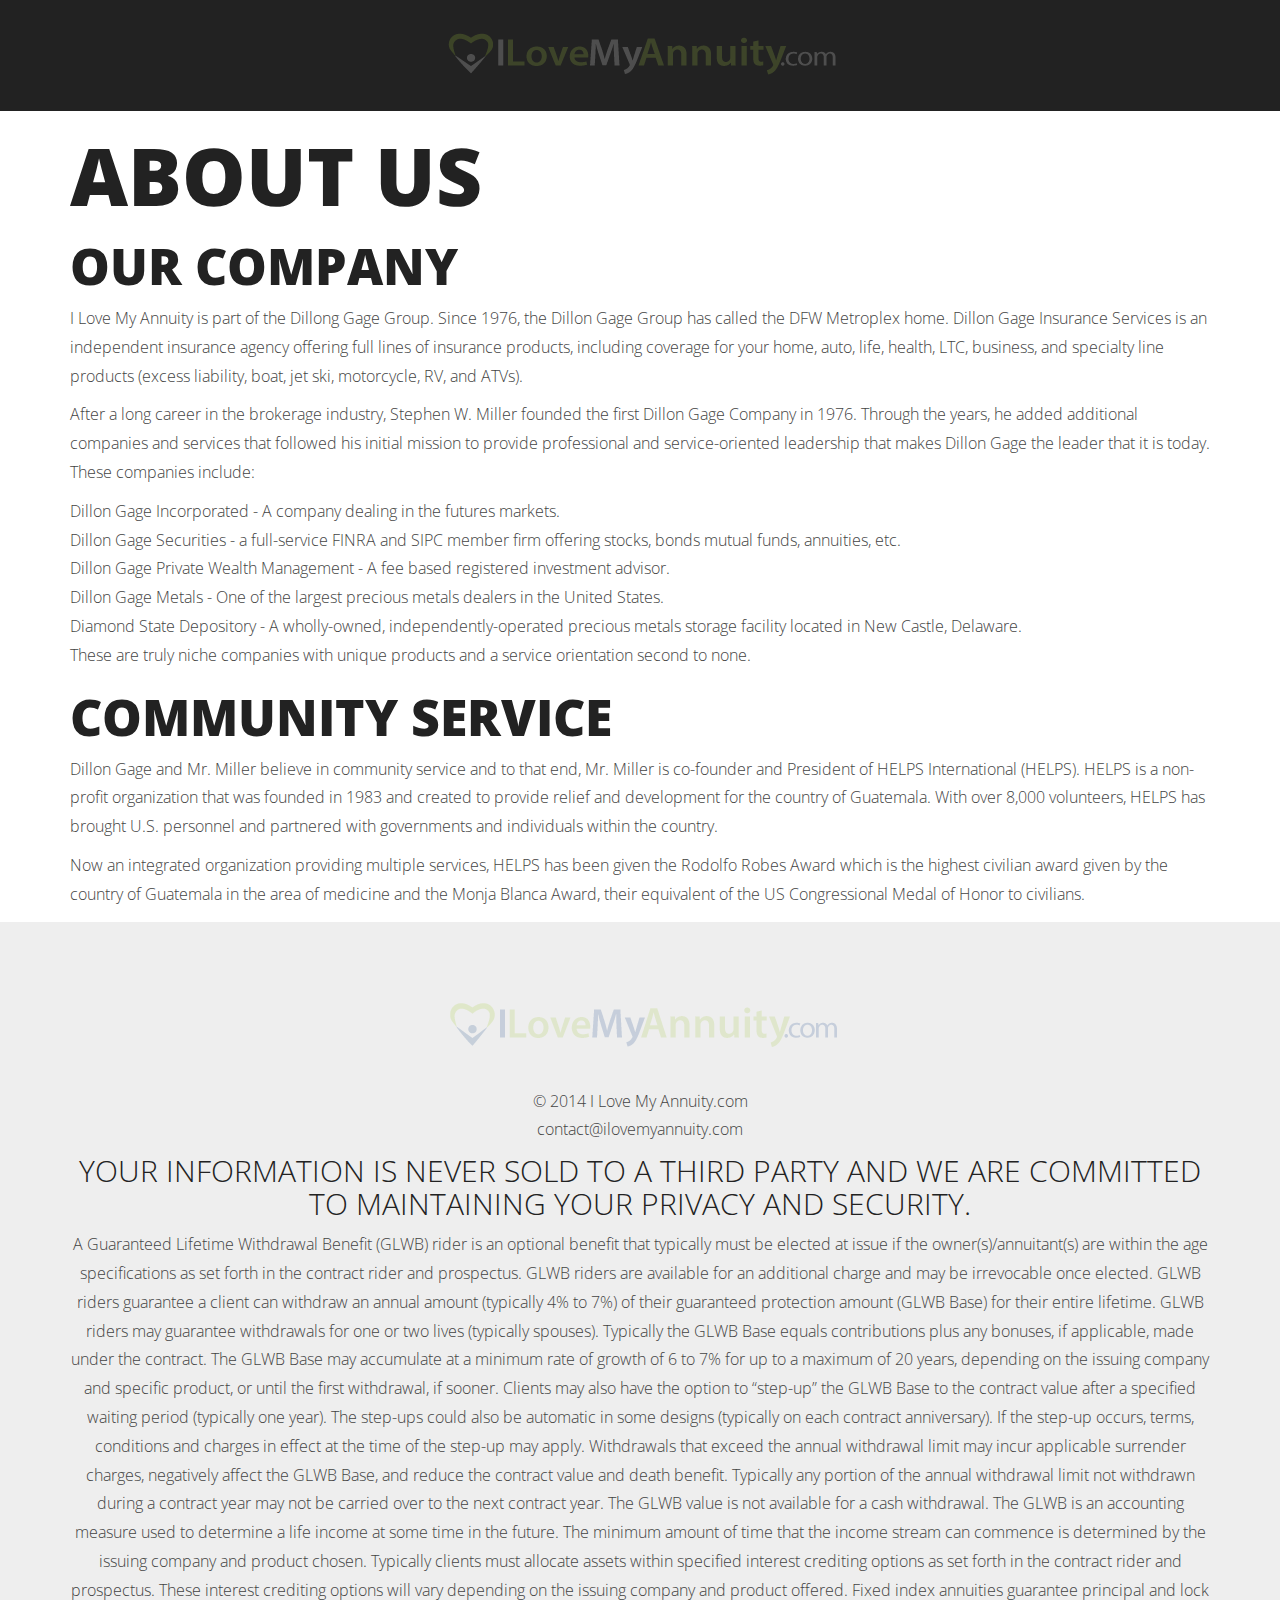
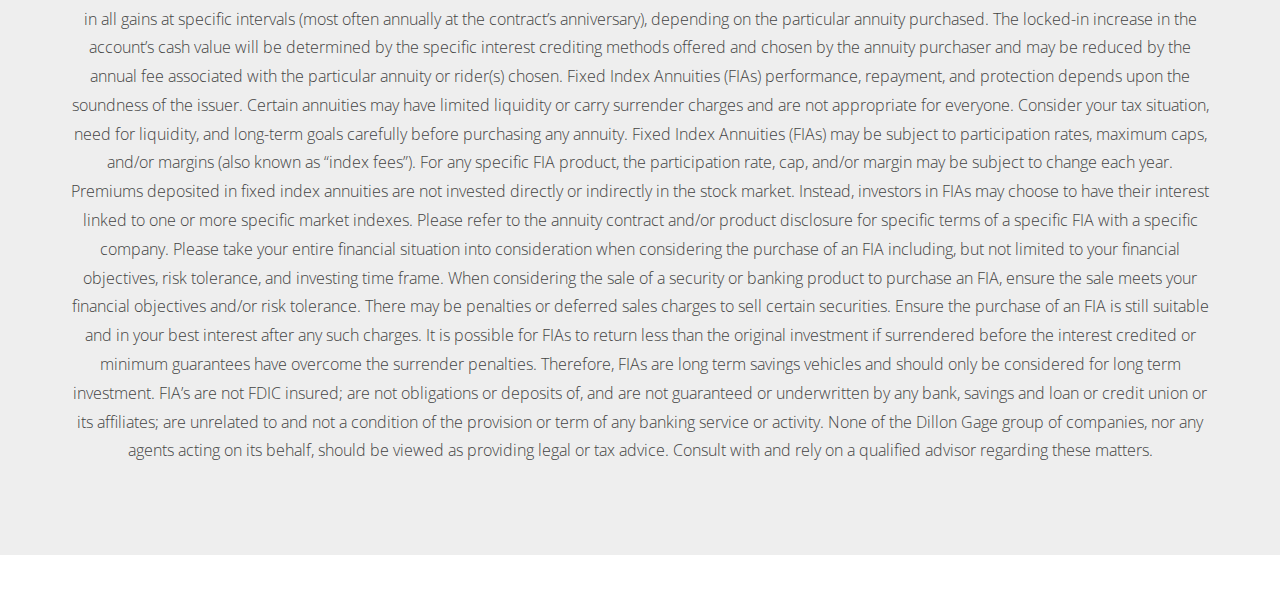
==== about-us.html @ ae5703d6 "Added a privacy policy and about-us page... other tweeks" ====
<!DOCTYPE html>
<html lang="en">
<head>

<!-- Html Page Specific -->
<meta charset="utf-8">
<title>About Us | I Love My Annuity.com</title>
<meta name="description" content="Startup landing page">
<meta name="author" content="I Love My Annuity.com">

<!-- Mobile Specific -->
<meta name="viewport" content="width=device-width, initial-scale=1, maximum-scale=1.0, user-scalable=no">

<!--[if lt IE 9]>
    <script type="text/javascript" src="scripts/html5shiv.js"></script>
<![endif]-->

<!-- CSS -->
<link rel="stylesheet" href="css/bootstrap.min.css"/>
<link rel="stylesheet" href="css/animate.css"/>
<link rel="stylesheet" href="css/simple-line-icons.css"/>
<link rel="stylesheet" href="css/style.css"/>

<!-- Favicons -->
<link rel="icon" href="images/favicon.png">
<link rel="apple-touch-icon" href="images/apple-touch-icon.png">
<link rel="apple-touch-icon" sizes="72x72" href="images/apple-touch-icon-72x72.png">
<link rel="apple-touch-icon" sizes="114x114" href="images/apple-touch-icon-114x114.png">

<!-- HEAP ANALYTICS -->

<script type="text/javascript">
      window.heap=window.heap||[];heap.load=function(a){window._heapid=a;var b=document.createElement("script");b.type="text/javascript",b.async=!0,b.src=("https:"===document.location.protocol?"https:":"http:")+"//cdn.heapanalytics.com/js/heap.js";var c=document.getElementsByTagName("script")[0];c.parentNode.insertBefore(b,c);var d=function(a){return function(){heap.push([a].concat(Array.prototype.slice.call(arguments,0)))}},e=["identify","track"];for(var f=0;f<e.length;f++)heap[e[f]]=d(e[f])};
      heap.load("753810835");
</script>
<!-- HEAP ANALYTICS END -->
</head>

<body>

<div id="wrap"> 
	<footer id="footer" style="background-color:#222222; height:50px;">
		<div class="container"> <a href="#" class="logo"> <img src="./images/logo.png" alt="Guarantee your retirement income" height="45" width="400" /> </a>
		</div>
	</footer>

	<section id="about" style="position: relative; padding:0; z-index:2;">
	<div class="container">
	<article id="main-content" class="editable">
     		<h1>About Us</h1>
			
			<h2>Our Company</h2>
			<p>I Love My Annuity is part of the Dillong Gage Group. Since 1976, the Dillon Gage Group has called the DFW Metroplex home.  Dillon Gage Insurance Services is an independent insurance agency offering full lines of insurance products, 
			including coverage for your home, auto, life, health, LTC, business, and specialty line products 
			(excess liability, boat, jet ski, motorcycle, RV, and ATVs).</p>
			
			<p>After a long career in the brokerage industry, Stephen W. Miller founded the first Dillon 
			Gage Company in 1976. Through the years, he added additional companies and services that 
			followed his initial mission to provide professional and service-oriented leadership that 
			makes Dillon Gage the leader that it is today. These companies include:</p>
			
			<ul>
			<li><a target="_blank" href="http://www.dillongage.com">Dillon Gage Incorporated</a> - A company dealing in the futures markets.</li>
			<li><a target="_blank" href="http://www.dillongage.com/financial/securities">Dillon Gage Securities</a> - a full-service FINRA and SIPC member firm offering stocks, bonds mutual funds, annuities, etc.</li>
			<li><a target="_blank" href="http://www.dillongagewealth.com">Dillon Gage Private Wealth Management</a> - A fee based registered investment advisor.</li>
			<li><a target="_blank" href="http://www.dillongage.com/metals">Dillon Gage Metals</a> - One of the largest precious metals dealers in the United States.</li>
			<li><a target="_blank" href="http://www.diamondstatedepository.com/">Diamond State Depository</a> - A wholly-owned, independently-operated precious metals storage facility located in New Castle, Delaware.</li>
			</ul>
			
			<p>These are truly niche companies with unique products and a service orientation second to 
			none.</p>
			
			<h2>Community Service</h2>
			<p>Dillon Gage and Mr. Miller believe in community service and to that end, Mr. Miller is co-founder and 
			President of <a target="_blank" href="http://www.helpsintl.org/">HELPS International</a> 
			(HELPS). HELPS is a non-profit organization that was founded in 1983 and created to 
			provide relief and development for the country of Guatemala. With over 8,000 volunteers, 
			HELPS has brought U.S. personnel and partnered with governments and individuals within 
			the country.</p>
			
			<p>Now an integrated organization providing multiple services, HELPS has been given the 
			Rodolfo Robes Award which is the highest civilian award given by the country of Guatemala 
			in the area of medicine and the Monja Blanca Award, their equivalent of the US Congressional 
			Medal of Honor to civilians.</p>
		</article>
		</div>
		</div>
		</div>

	<!-- FOOTER BEGIN -->
	<footer id="footer">
		<div class="container"> <a href="#" class="logo"> <img src="./images/logo_dark.png" alt="Guarantee your retirement income" height="45" width="400" /> </a>
			<p>&copy; 2014 I Love My Annuity.com <br>
				<a href="mailto:contact@ilovemyannuity.com">contact@ilovemyannuity.com</a></p>
				<h4>Your information is never sold to a third party and we are committed to maintaining your privacy and security.</h4>
				<p>A Guaranteed Lifetime Withdrawal Benefit (GLWB) rider is an optional benefit that typically must be elected at issue if the owner(s)/annuitant(s) are within the age specifications as set forth in the contract rider and prospectus. GLWB riders are available for an additional charge and may be irrevocable once elected. GLWB riders guarantee a client can withdraw an annual amount (typically 4% to 7%) of their guaranteed protection amount (GLWB Base) for their entire lifetime. GLWB riders may guarantee withdrawals for one or two lives (typically spouses). Typically the GLWB Base equals contributions plus any bonuses, if applicable, made under the contract. The GLWB Base may accumulate at a minimum rate of growth of 6 to 7% for up to a maximum of 20 years, depending on the issuing company and specific product, or until the first withdrawal, if sooner. Clients may also have the option to “step-up” the GLWB Base to the contract value after a specified waiting period (typically one year). The step-ups could also be automatic in some designs (typically on each contract anniversary). If the step-up occurs, terms, conditions and charges in effect at the time of the step-up may apply. Withdrawals that exceed the annual withdrawal limit may incur applicable surrender charges, negatively affect the GLWB Base, and reduce the contract value and death benefit. Typically any portion of the annual withdrawal limit not withdrawn during a contract year may not be carried over to the next contract year. The GLWB value is not available for a cash withdrawal. The GLWB is an accounting measure used to determine a life income at some time in the future. The minimum amount of time that the income stream can commence is determined by the issuing company and product chosen. Typically clients must allocate assets within specified interest crediting options as set forth in the contract rider and prospectus. These interest crediting options will vary depending on the issuing company and product offered. Fixed index annuities guarantee principal and lock in all gains at specific intervals (most often annually at the contract’s anniversary), depending on the particular annuity purchased. The locked-in increase in the account’s cash value will be determined by the specific interest crediting methods offered and chosen by the annuity purchaser and may be reduced by the annual fee associated with the particular annuity or rider(s) chosen. Fixed Index Annuities (FIAs) performance, repayment, and protection depends upon the soundness of the issuer. Certain annuities may have limited liquidity or carry surrender charges and are not appropriate for everyone. Consider your tax situation, need for liquidity, and long-term goals carefully before purchasing any annuity. Fixed Index Annuities (FIAs) may be subject to participation rates, maximum caps, and/or margins (also known as “index fees”). For any specific FIA product, the participation rate, cap, and/or margin may be subject to change each year. Premiums deposited in fixed index annuities are not invested directly or indirectly in the stock market. Instead, investors in FIAs may choose to have their interest linked to one or more specific market indexes. Please refer to the annuity contract and/or product disclosure for specific terms of a specific FIA with a specific company. Please take your entire financial situation into consideration when considering the purchase of an FIA including, but not limited to your financial objectives, risk tolerance, and investing time frame. When considering the sale of a security or banking product to purchase an FIA, ensure the sale meets your financial objectives and/or risk tolerance. There may be penalties or deferred sales charges to sell certain securities. Ensure the purchase of an FIA is still suitable and in your best interest after any such charges. It is possible for FIAs to return less than the original investment if surrendered before the interest credited or minimum guarantees have overcome the surrender penalties. Therefore, FIAs are long term savings vehicles and should only be considered for long term investment. FIA’s are not FDIC insured; are not obligations or deposits of, and are not guaranteed or underwritten by any bank, savings and loan or credit union or its affiliates; are unrelated to and not a condition of the provision or term of any banking service or activity. None of the Dillon Gage group of companies, nor any agents acting on its behalf, should be viewed as providing legal or tax advice. Consult with and rely on a qualified advisor regarding these matters. </p>
		</div>
	</footer>
	<!-- FOOTER END --> 
	
</div>

<!-- MCAFEESECURE -->
<script type="text/javascript">
  (function() {
    var sa = document.createElement('script'); sa.type = 'text/javascript'; sa.async = true;
    sa.src = ('https:' == document.location.protocol ? 'https://cdn' : 'http://cdn') + '.ywxi.net/js/1.js';
    var s = document.getElementsByTagName('script')[0]; s.parentNode.insertBefore(sa, s);
  })();
</script>
<!-- END MCAFEESECURE -->

<!-- GOOGLE ANALYTICS -->
<script>
  (function(i,s,o,g,r,a,m){i['GoogleAnalyticsObject']=r;i[r]=i[r]||function(){
  (i[r].q=i[r].q||[]).push(arguments)},i[r].l=1*new Date();a=s.createElement(o),
  m=s.getElementsByTagName(o)[0];a.async=1;a.src=g;m.parentNode.insertBefore(a,m)
  })(window,document,'script','//www.google-analytics.com/analytics.js','ga');

  ga('create', 'UA-52347762-1', 'auto');
  ga('require', 'displayfeatures');
  ga('send', 'pageview');

</script>

<!-- GOOGLE ANALYTICS END -->

<!--VISISTAT SNIPPET//-->
<script type="text/javascript">
//<![CDATA[
var DID=235305;
var pcheck=(window.location.protocol == "https:") ? "https://sniff.visistat.com/live.js":"http://stats.visistat.com/live.js";
document.writeln('<scr'+'ipt src="'+pcheck+'" type="text\/javascript"><\/scr'+'ipt>');
//]]>
</script>
<!--VISISTAT SNIPPET//-->

<!-- CRAZYEGG ANALYTICS  -->

<script type="text/javascript">
setTimeout(function(){var a=document.createElement("script");
var b=document.getElementsByTagName("script")[0];
a.src=document.location.protocol+"//dnn506yrbagrg.cloudfront.net/pages/scripts/0023/7814.js?"+Math.floor(new Date().getTime()/3600000);
a.async=true;a.type="text/javascript";b.parentNode.insertBefore(a,b)}, 1);
</script>

<!-- CRAZYEGG ANALYTICS END -->

<!-- JavaScript --> 
<script src="scripts/jquery-1.8.2.min.js"></script> 
<script src="scripts/bootstrap.min.js"></script> 
<script src="scripts/owl.carousel.min.js"></script> 
<script src="scripts/jquery.validate.min.js"></script> 
<script src="scripts/wow.min.js"></script> 
<script src="scripts/smoothscroll.js"></script> 
<script src="scripts/jquery.stellar.min.js"></script> 
<script src="scripts/jquery.superslides.min.js"></script>
<script src="scripts/placeholders.jquery.min.js"></script>
<script src="scripts/custom.js"></script> 

<!--[if lte IE 9]>
	<script src="scripts/respond.min.js"></script>
<![endif]-->
</body>
</html>
---- css/simple-line-icons.css ----
@font-face {
	font-family: 'Simple-Line-Icons';
	src:url('../fonts/Simple-Line-Icons.eot');
	src:url('../fonts/Simple-Line-Icons.eot?#iefix') format('embedded-opentype'),
		url('../fonts/Simple-Line-Icons.woff') format('woff'),
		url('../fonts/Simple-Line-Icons.ttf') format('truetype'),
		url('../fonts/Simple-Line-Icons.svg#Simple-Line-Icons') format('svg');
	font-weight: normal;
	font-style: normal;
}

/* Use the following CSS code if you want to use data attributes for inserting your icons */
[data-icon]:before {
	font-family: 'Simple-Line-Icons';
	content: attr(data-icon);
	speak: none;
	font-weight: normal;
	font-variant: normal;
	text-transform: none;
	line-height: 1;
	-webkit-font-smoothing: antialiased;
	-moz-osx-font-smoothing: grayscale;
}

/* Use the following CSS code if you want to have a class per icon */
/*
Instead of a list of all class selectors,
you can use the generic selector below, but it's slower:
[class*="icon-"] {
*/
.icon-user-female, .icon-user-follow, .icon-user-following, .icon-user-unfollow, .icon-trophy, .icon-screen-smartphone, .icon-screen-desktop, .icon-plane, .icon-notebook, .icon-moustache, .icon-mouse, .icon-magnet, .icon-energy, .icon-emoticon-smile, .icon-disc, .icon-cursor-move, .icon-crop, .icon-credit-card, .icon-chemistry, .icon-user, .icon-speedometer, .icon-social-youtube, .icon-social-twitter, .icon-social-tumblr, .icon-social-facebook, .icon-social-dropbox, .icon-social-dribbble, .icon-shield, .icon-screen-tablet, .icon-magic-wand, .icon-hourglass, .icon-graduation, .icon-ghost, .icon-game-controller, .icon-fire, .icon-eyeglasses, .icon-envelope-open, .icon-envelope-letter, .icon-bell, .icon-badge, .icon-anchor, .icon-wallet, .icon-vector, .icon-speech, .icon-puzzle, .icon-printer, .icon-present, .icon-playlist, .icon-pin, .icon-picture, .icon-map, .icon-layers, .icon-handbag, .icon-globe-alt, .icon-globe, .icon-frame, .icon-folder-alt, .icon-film, .icon-feed, .icon-earphones-alt, .icon-earphones, .icon-drop, .icon-drawer, .icon-docs, .icon-directions, .icon-direction, .icon-diamond, .icon-cup, .icon-compass, .icon-call-out, .icon-call-in, .icon-call-end, .icon-calculator, .icon-bubbles, .icon-briefcase, .icon-book-open, .icon-basket-loaded, .icon-basket, .icon-bag, .icon-action-undo, .icon-action-redo, .icon-wrench, .icon-umbrella, .icon-trash, .icon-tag, .icon-support, .icon-size-fullscreen, .icon-size-actual, .icon-shuffle, .icon-share-alt, .icon-share, .icon-rocket, .icon-question, .icon-pie-chart, .icon-pencil, .icon-note, .icon-music-tone-alt, .icon-music-tone, .icon-microphone, .icon-loop, .icon-logout, .icon-login, .icon-list, .icon-like, .icon-home, .icon-grid, .icon-graph, .icon-equalizer, .icon-dislike, .icon-cursor, .icon-control-start, .icon-control-rewind, .icon-control-play, .icon-control-pause, .icon-control-forward, .icon-control-end, .icon-calendar, .icon-bulb, .icon-bar-chart, .icon-arrow-up, .icon-arrow-right, .icon-arrow-left, .icon-arrow-down, .icon-ban, .icon-bubble, .icon-camcorder, .icon-camera, .icon-check, .icon-clock, .icon-close, .icon-cloud-download, .icon-cloud-upload, .icon-doc, .icon-envelope, .icon-eye, .icon-flag, .icon-folder, .icon-heart, .icon-info, .icon-key, .icon-link, .icon-lock, .icon-lock-open, .icon-magnifier, .icon-magnifier-add, .icon-magnifier-remove, .icon-paper-clip, .icon-paper-plane, .icon-plus, .icon-pointer, .icon-power, .icon-refresh, .icon-reload, .icon-settings, .icon-star, .icon-symbol-female, .icon-symbol-male, .icon-target, .icon-volume-1, .icon-volume-2, .icon-volume-off, .icon-users {
	font-family: 'Simple-Line-Icons';
	speak: none;
	font-style: normal;
	font-weight: normal;
	font-variant: normal;
	text-transform: none;
	line-height: 1;
	-webkit-font-smoothing: antialiased;
}
.icon-user-female:before {
	content: "\e000";
}
.icon-user-follow:before {
	content: "\e002";
}
.icon-user-following:before {
	content: "\e003";
}
.icon-user-unfollow:before {
	content: "\e004";
}
.icon-trophy:before {
	content: "\e006";
}
.icon-screen-smartphone:before {
	content: "\e010";
}
.icon-screen-desktop:before {
	content: "\e011";
}
.icon-plane:before {
	content: "\e012";
}
.icon-notebook:before {
	content: "\e013";
}
.icon-moustache:before {
	content: "\e014";
}
.icon-mouse:before {
	content: "\e015";
}
.icon-magnet:before {
	content: "\e016";
}
.icon-energy:before {
	content: "\e020";
}
.icon-emoticon-smile:before {
	content: "\e021";
}
.icon-disc:before {
	content: "\e022";
}
.icon-cursor-move:before {
	content: "\e023";
}
.icon-crop:before {
	content: "\e024";
}
.icon-credit-card:before {
	content: "\e025";
}
.icon-chemistry:before {
	content: "\e026";
}
.icon-user:before {
	content: "\e005";
}
.icon-speedometer:before {
	content: "\e007";
}
.icon-social-youtube:before {
	content: "\e008";
}
.icon-social-twitter:before {
	content: "\e009";
}
.icon-social-tumblr:before {
	content: "\e00a";
}
.icon-social-facebook:before {
	content: "\e00b";
}
.icon-social-dropbox:before {
	content: "\e00c";
}
.icon-social-dribbble:before {
	content: "\e00d";
}
.icon-shield:before {
	content: "\e00e";
}
.icon-screen-tablet:before {
	content: "\e00f";
}
.icon-magic-wand:before {
	content: "\e017";
}
.icon-hourglass:before {
	content: "\e018";
}
.icon-graduation:before {
	content: "\e019";
}
.icon-ghost:before {
	content: "\e01a";
}
.icon-game-controller:before {
	content: "\e01b";
}
.icon-fire:before {
	content: "\e01c";
}
.icon-eyeglasses:before {
	content: "\e01d";
}
.icon-envelope-open:before {
	content: "\e01e";
}
.icon-envelope-letter:before {
	content: "\e01f";
}
.icon-bell:before {
	content: "\e027";
}
.icon-badge:before {
	content: "\e028";
}
.icon-anchor:before {
	content: "\e029";
}
.icon-wallet:before {
	content: "\e02a";
}
.icon-vector:before {
	content: "\e02b";
}
.icon-speech:before {
	content: "\e02c";
}
.icon-puzzle:before {
	content: "\e02d";
}
.icon-printer:before {
	content: "\e02e";
}
.icon-present:before {
	content: "\e02f";
}
.icon-playlist:before {
	content: "\e030";
}
.icon-pin:before {
	content: "\e031";
}
.icon-picture:before {
	content: "\e032";
}
.icon-map:before {
	content: "\e033";
}
.icon-layers:before {
	content: "\e034";
}
.icon-handbag:before {
	content: "\e035";
}
.icon-globe-alt:before {
	content: "\e036";
}
.icon-globe:before {
	content: "\e037";
}
.icon-frame:before {
	content: "\e038";
}
.icon-folder-alt:before {
	content: "\e039";
}
.icon-film:before {
	content: "\e03a";
}
.icon-feed:before {
	content: "\e03b";
}
.icon-earphones-alt:before {
	content: "\e03c";
}
.icon-earphones:before {
	content: "\e03d";
}
.icon-drop:before {
	content: "\e03e";
}
.icon-drawer:before {
	content: "\e03f";
}
.icon-docs:before {
	content: "\e040";
}
.icon-directions:before {
	content: "\e041";
}
.icon-direction:before {
	content: "\e042";
}
.icon-diamond:before {
	content: "\e043";
}
.icon-cup:before {
	content: "\e044";
}
.icon-compass:before {
	content: "\e045";
}
.icon-call-out:before {
	content: "\e046";
}
.icon-call-in:before {
	content: "\e047";
}
.icon-call-end:before {
	content: "\e048";
}
.icon-calculator:before {
	content: "\e049";
}
.icon-bubbles:before {
	content: "\e04a";
}
.icon-briefcase:before {
	content: "\e04b";
}
.icon-book-open:before {
	content: "\e04c";
}
.icon-basket-loaded:before {
	content: "\e04d";
}
.icon-basket:before {
	content: "\e04e";
}
.icon-bag:before {
	content: "\e04f";
}
.icon-action-undo:before {
	content: "\e050";
}
.icon-action-redo:before {
	content: "\e051";
}
.icon-wrench:before {
	content: "\e052";
}
.icon-umbrella:before {
	content: "\e053";
}
.icon-trash:before {
	content: "\e054";
}
.icon-tag:before {
	content: "\e055";
}
.icon-support:before {
	content: "\e056";
}
.icon-size-fullscreen:before {
	content: "\e057";
}
.icon-size-actual:before {
	content: "\e058";
}
.icon-shuffle:before {
	content: "\e059";
}
.icon-share-alt:before {
	content: "\e05a";
}
.icon-share:before {
	content: "\e05b";
}
.icon-rocket:before {
	content: "\e05c";
}
.icon-question:before {
	content: "\e05d";
}
.icon-pie-chart:before {
	content: "\e05e";
}
.icon-pencil:before {
	content: "\e05f";
}
.icon-note:before {
	content: "\e060";
}
.icon-music-tone-alt:before {
	content: "\e061";
}
.icon-music-tone:before {
	content: "\e062";
}
.icon-microphone:before {
	content: "\e063";
}
.icon-loop:before {
	content: "\e064";
}
.icon-logout:before {
	content: "\e065";
}
.icon-login:before {
	content: "\e066";
}
.icon-list:before {
	content: "\e067";
}
.icon-like:before {
	content: "\e068";
}
.icon-home:before {
	content: "\e069";
}
.icon-grid:before {
	content: "\e06a";
}
.icon-graph:before {
	content: "\e06b";
}
.icon-equalizer:before {
	content: "\e06c";
}
.icon-dislike:before {
	content: "\e06d";
}
.icon-cursor:before {
	content: "\e06e";
}
.icon-control-start:before {
	content: "\e06f";
}
.icon-control-rewind:before {
	content: "\e070";
}
.icon-control-play:before {
	content: "\e071";
}
.icon-control-pause:before {
	content: "\e072";
}
.icon-control-forward:before {
	content: "\e073";
}
.icon-control-end:before {
	content: "\e074";
}
.icon-calendar:before {
	content: "\e075";
}
.icon-bulb:before {
	content: "\e076";
}
.icon-bar-chart:before {
	content: "\e077";
}
.icon-arrow-up:before {
	content: "\e078";
}
.icon-arrow-right:before {
	content: "\e079";
}
.icon-arrow-left:before {
	content: "\e07a";
}
.icon-arrow-down:before {
	content: "\e07b";
}
.icon-ban:before {
	content: "\e07c";
}
.icon-bubble:before {
	content: "\e07d";
}
.icon-camcorder:before {
	content: "\e07e";
}
.icon-camera:before {
	content: "\e07f";
}
.icon-check:before {
	content: "\e080";
}
.icon-clock:before {
	content: "\e081";
}
.icon-close:before {
	content: "\e082";
}
.icon-cloud-download:before {
	content: "\e083";
}
.icon-cloud-upload:before {
	content: "\e084";
}
.icon-doc:before {
	content: "\e085";
}
.icon-envelope:before {
	content: "\e086";
}
.icon-eye:before {
	content: "\e087";
}
.icon-flag:before {
	content: "\e088";
}
.icon-folder:before {
	content: "\e089";
}
.icon-heart:before {
	content: "\e08a";
}
.icon-info:before {
	content: "\e08b";
}
.icon-key:before {
	content: "\e08c";
}
.icon-link:before {
	content: "\e08d";
}
.icon-lock:before {
	content: "\e08e";
}
.icon-lock-open:before {
	content: "\e08f";
}
.icon-magnifier:before {
	content: "\e090";
}
.icon-magnifier-add:before {
	content: "\e091";
}
.icon-magnifier-remove:before {
	content: "\e092";
}
.icon-paper-clip:before {
	content: "\e093";
}
.icon-paper-plane:before {
	content: "\e094";
}
.icon-plus:before {
	content: "\e095";
}
.icon-pointer:before {
	content: "\e096";
}
.icon-power:before {
	content: "\e097";
}
.icon-refresh:before {
	content: "\e098";
}
.icon-reload:before {
	content: "\e099";
}
.icon-settings:before {
	content: "\e09a";
}
.icon-star:before {
	content: "\e09b";
}
.icon-symbol-female:before {
	content: "\e09c";
}
.icon-symbol-male:before {
	content: "\e09d";
}
.icon-target:before {
	content: "\e09e";
}
.icon-volume-1:before {
	content: "\e09f";
}
.icon-volume-2:before {
	content: "\e0a0";
}
.icon-volume-off:before {
	content: "\e0a1";
}
.icon-users:before {
	content: "\e001";
}
---- css/style.css ----
@import url(http://fonts.googleapis.com/css?family=Open+Sans:100,300,700,800);

/*---------------- FONT (OPEN SANS) IMPORT FROM GOOGLE FONTS ---------------*/





/*----------------------------------------------------------------------------------------
										COMMON STYLES
-----------------------------------------------------------------------------------------*/


body {
	font-family: 'Open Sans', sans-serif;
	font-size: 16px;
	font-weight: 100;
	color: #444;
	line-height: 1.8;
}

a,
a:hover {
	color: #444;
	text-decoration: none;
}

h1 {
	font-size: 80px;
	font-weight: 800;
}

h2 {
	font-size: 50px;
	font-weight: 800;
}

h3 {
	font-size: 40px;
	font-weight: 100;
}

h4 {
	font-size: 30px;
	font-weight: 100;
}

h1,
h2,
h3,
h4 {
	color: #222;
	text-transform: uppercase;
}

ul {
	margin: 0;
	padding: 0px;
	list-style: none;
}
ul.list {
	margin: 0 0 0 30px;
	padding: 0px;
	list-style: url(../images/list_mark_ok.png);
}

ul.list li {
	padding: 30px 0 0 20px;
}


#wrap {
	overflow: hidden;
	margin-bottom: 3px;
	margin-top: -49px;
}

section {
	padding: 140px 0;
	position: relative;
	background: #fff;
	z-index: 2;
}

.form-group input,
.input-group input,
.form-group textarea { color: #222; }

.input-group input:focus,
.form-group input:focus,
.form-group textarea:focus {
	box-shadow: none;
	transition: none;
	border: 0;
	outline: 0;
}

.btn:focus,
.btn:active:focus,
.btn.active:focus { outline: 0px auto -webkit-focus-ring-color; }

.placeholdersjs { color: #aaa !important; }

/*----------------------------------------------------------------------------------------
									OWL SLIDER STYLES
----------------------------------------------------------------------------------------*/


.owl-carousel .owl-wrapper:after {
	content: ".";
	display: block;
	clear: both;
	visibility: hidden;
	line-height: 0;
	height: 0;
}

.owl-carousel {
	display: none;
	position: relative;
	width: 100%;
	-ms-touch-action: pan-y;
}

.owl-carousel .owl-wrapper {
	display: none;
	position: relative;
	-webkit-transform: translate3d(0px, 0px, 0px);
}

.owl-carousel .owl-wrapper-outer {
	overflow: hidden;
	position: relative;
	width: 100%;
}

.owl-carousel .owl-wrapper-outer.autoHeight {
	-webkit-transition: height 500ms ease-in-out;
	-moz-transition: height 500ms ease-in-out;
	-ms-transition: height 500ms ease-in-out;
	-o-transition: height 500ms ease-in-out;
	transition: height 500ms ease-in-out;
}

.owl-carousel .owl-item { float: left; }

.owl-controls .owl-page,
.owl-controls .owl-buttons div { cursor: pointer; }

.owl-controls {
	-webkit-user-select: none;
	-khtml-user-select: none;
	-moz-user-select: none;
	-ms-user-select: none;
	user-select: none;
	-webkit-tap-highlight-color: rgba(0, 0, 0, 0);
}

.grabbing { cursor: url(../images/grabbing.png) 8 8, move; }

.owl-carousel .owl-wrapper,
.owl-carousel .owl-item {
	-webkit-backface-visibility: hidden;
	-moz-backface-visibility: hidden;
	-ms-backface-visibility: hidden;
	-webkit-transform: translate3d(0, 0, 0);
	-moz-transform: translate3d(0, 0, 0);
	-ms-transform: translate3d(0, 0, 0);
}

.owl-pagination {
	text-align: center;
	position: absolute;
	bottom: -140px;
	width: 100%;
	display: table;
}

.owl-pagination .owl-page {
	height: 40px;
	line-height: 40px;
	display: table-cell;
	margin-left: 0;
	cursor: pointer;
	position: relative;
}

.owl-pagination .owl-page span {
	width: 100%;
	height: 4px;
	display: block;
	background: #ccc;
	position: absolute;
	bottom: 0;
}

.owl-pagination .owl-page.active span { background: #444; }

/*----------------------------------------------------------------------------------------
										PRELOADER
----------------------------------------------------------------------------------------*/

#preloader {
	background: #fff;
	top: 0;
	right: 0;
	bottom: 0;
	width: 100%;
	height: 100%;
	left: 0;
	position: fixed;
	z-index: 999;
}

#preloader .clock {
	position: absolute;
	top: 50%;
	left: 50%;
	width: 40px;
	height: 40px;
	margin: -20px 0 0 -20px;
	border: 2px solid #ccc;
	border-radius: 20px;
}

#preloader .clock .arrow_sec {
	position: absolute;
	height: 15px;
	width: 2px;
	top: 50%;
	left: 50%;
	margin: -15px 0 0 -1px;
	background: #666;
	-webkit-animation: rotation 1s linear 0s infinite;
	-moz-animation: rotation 1s linear 0s infinite;
	animation: rotation 1s linear 0s infinite;
	-webkit-transform-origin: center bottom;
	-moz-transform-origin: center bottom;
	transform-origin: center bottom;
}

#preloader .clock .arrow_min {
	position: absolute;
	height: 10px;
	width: 2px;
	top: 50%;
	left: 50%;
	margin: -10px 0 0 -1px;
	background: #666;
	-webkit-animation: rotation 6s linear 0s infinite;
	-moz-animation: rotation 6s linear 0s infinite;
	animation: rotation 6s linear 0s infinite;
	-webkit-transform-origin: center bottom;
	-moz-transform-origin: center bottom;
	transform-origin: center bottom;
}
@-webkit-keyframes 
rotation {  0% {
 -webkit-transform: rotate(0deg);
}
 100% {
 -webkit-transform: rotate(360deg);
}
}
@keyframes 
rotation {  0% {
 transform: rotate(0deg);
}
 100% {
 transform: rotate(360deg);
}
}

/*----------------------------------------------------------------------------------------
										HEADER
----------------------------------------------------------------------------------------*/


header {
	position: absolute;
	top: 0;
	left: 0;
	right: 0;
	z-index: 2;
	margin-top: 50px;
}

.logo { float: left; }

.soc_nav {
	float: right;
	margin-bottom: 0;
}

.soc_nav li {
	margin-left: 10px;
	list-style: none;
	display: inline-block;
}

.soc_nav li:first-child { margin-left: 0; }

.soc_nav li a {
	font-size: 20px;
	line-height: 40px;
	display: block;
	text-align: center;
	transition: all 0.15s ease-in-out;
	color: rgba( 255,255,255,0.8);
	height: 40px;
	width: 40px;
	border-radius: 20px;
}

.soc_nav li a:hover { color: rgba( 255,255,255,1); }

.soc_nav li a.icon-social-dribbble { background: #d72d9d; }

.soc_nav li a.icon-social-facebook { background: #4066b5; }

.soc_nav li a.icon-social-twitter { background: #00d2ff; }

a.login_btn {
	display: block;
	float: right;
	border: 1px solid rgba(255,255,255,0.5);
	border-radius: 20px;
	height: 40px;
	line-height: 37px;
	margin-left: 20px;
	color: #fff;
	padding: 0 30px;
	transition: all 0.15s ease-in-out;
}

a.login_btn:hover { border: 1px solid rgba(255,255,255,1); }


/*----------------------------------------------------------------------------------------
										INTRO
----------------------------------------------------------------------------------------*/


#intro {
	position: relative;
	width: 100%;
	top: 0;
	display: block;
	z-index: 1;
	overflow: hidden;
	background: #000;
	padding: 0;
	color: #FFF;
	margin-top: -50px;
}

#intro .container {
	margin: 220px auto 170px auto;
	position: relative;
	z-index: 1;
}

#intro #slides {
	position: fixed !important;
	top: 0;
	opacity: 0.4;
	z-index: 0;
}

#intro .slogan {
	margin: 0 20px 0 0;
	position: relative;
}

#intro .slogan h2 {
	font-size: 80px;
	color: #FFF;
	margin: 0;
}

#intro .slogan h3 {
	font-size: 40px;
	padding: 0;
	margin: 0;
	color: #FFF;
}

#intro .slogan p {
	margin: 60px 0 0 0;
	opacity: 0.9;
}

#intro form .title {
	padding: 20px;
	font-size: 25px;
	text-transform: uppercase;
	background: #666;
	line-height: 1;
}

.form-control {
	border-radius: 0;
	border: 0;
	height: auto;
	padding: 20px;
	font-size: 16px;
	box-shadow: none;
	line-height: 20px;
	margin: 0;
	box-shadow: none;
}

#intro .form-control { border-bottom: 1px solid #eee; }

.form-group {
	margin: 0px;
	position: relative;
}

#intro .btn_start {
	width: 100%;
	font-size: 25px;
	text-transform: uppercase;
	text-align: center;
	color: #fff;
	background: #7bb61e;
	border: 0;
	border-radius: 0;
	padding: 20px 0;
}

#intro form label.error {
	font-size: 13px;
	font-weight: normal;
	color: #cd6161;
	position: absolute;
	z-index: 10;
	right: 0;
	top: 0;
	line-height: 20px;
	padding: 10px 10px 0 0;
	width: 100px;
	text-align: right;
}

#intro form input.error,
#intro form textarea.error { border-bottom: 1px solid #e6a3a3 !important; }

#intro form input.valid,
#intro form textarea.valid { border-bottom: 1px solid #aee05f; }

/*----------------------------------------------------------------------------------------
										SERVICES
----------------------------------------------------------------------------------------*/


#services {
	color: #666;
	padding: 140px 0 80px 0;
}

#services .service { padding: 0 70px 60px 90px; }

#services .service i {
	position: absolute;
	color: #aaa;
	font-size: 60px;
	left: 0;
	top: 0;
}

#services .service h4 { margin: 0 0 30px 0; }

#services .clearfix { margin-bottom: 40px; }

/*----------------------------------------------------------------------------------------
										FEATURES
----------------------------------------------------------------------------------------*/


#features {
	background-color: #f8f8f8;
	overflow: hidden;
	position: relative;
}

#feature_img {
	position: absolute;
	top: 0px;
	left: 50%;
	width: 50%;
	height: 100%;
	background: url(../images/features.jpg) center no-repeat;
	background-size: cover;
}

ul.triangle_list { margin: 50px 0 0 0; }

ul.triangle_list li {
	position: relative;
	margin: 20px 0 0 30px;
}

ul.triangle_list li:before {
	content: "";
	display: block;
	position: absolute;
	left: -30px;
	top: 10px;
	width: 0;
	height: 0;
	border-style: solid;
	border-width: 4px 0 4px 4px;
	border-color: transparent transparent transparent #888888;
}

a.round_btn_dark {
	display: inline-block;
	border: none;
	border-radius: 20px;
	height: 40px;
	line-height: 40px;
	color: #fff;
	padding: 0 25px;
	background: #444;
	transition: all 0.15s ease-in-out;
	margin: 60px 0 0 0;
}

a.round_btn_dark:hover { background: #555; }

/*----------------------------------------------------------------------------------------
											FAQ
----------------------------------------------------------------------------------------*/


#faq h3 { margin: 0 0 60px 0; }

.panel {
	background: #f8f8f8;
	border-radius: 0;
	box-shadow: none;
	border: none;
	margin-bottom: 40px;
	text-align: left;
}

.panel .panel-heading {
	color: #222;
	background: #eeeeee;
	padding: 25px 25px 25px 75px;
	display: block;
	position: relative;
	font-size: 20px;
	border: 0;
	border-radius: 0;
}

.panel .panel-heading:before {
	content: "";
	display: block;
	position: absolute;
	left: 30px;
	top: 33px;
	height: 1px;
	width: 20px;
	background: url(../images/cross.png) no-repeat 0 -9px;
	margin-top: 9px;
	opacity: 0.25;
}

.panel .collapsed.panel-heading:before {
	height: 20px;
	background: url(../images/cross.png) no-repeat center;
	margin-top: 0;
}

.panel .panel-body {
	padding: 30px;
	color: #666;
}

/*----------------------------------------------------------------------------------------
									TESTIMONIALS
----------------------------------------------------------------------------------------*/


#testimonials {
	background: url(../images/testimonials_bg.jpg) no-repeat center;
	background-size: cover;
}

#testimonials h4 { display: none; }

#testimonials-slider .item {
	width: 270px;
	margin: 0 auto;
}

#testimonials-slider .item .quote {
	position: relative;
	background: #fff;
	padding: 40px;
	font-weight: 700;
}

#testimonials-slider .item .quote:before {
	content: '"';
	display: block;
	color: #ccc;
	position: absolute;
	left: 0;
	top: 0;
	height: 40px;
	width: 40px;
	text-align: center;
	font-size: 30px;
	line-height: 2;
}

#testimonials-slider .item .quote:after {
	content: '"';
	display: block;
	color: #ccc;
	position: absolute;
	right: 0;
	bottom: 0;
	height: 40px;
	width: 40px;
	text-align: center;
	font-size: 30px;
	line-height: 2;
}

#testimonials-slider .item .author {
	position: relative;
	background: #f8f8f8;
	text-align: right;
	padding: 10px 20px 0 70px;
	min-height: 50px;
}

#testimonials-slider .item .photo {
	position: absolute;
	float: left;
	overflow: hidden;
	height: 50px;
	width: 50px;
	top: 0;
	left: 0;
	text-align: center;
	line-height: 50px;
}

/*----------------------------------------------------------------------------------------
								 		CONTACT
----------------------------------------------------------------------------------------*/


#contact {
	background: #f8f8f8;
	padding: 0;
}

#contact .row { display: table; }

#contact .row > div {
	border-left: 1px solid #eee;
	padding: 140px 60px 140px 65px;
	display: table-cell;
	float: none;
}

#contact .row > div:first-child {
	border-left: none;
	padding-left: 15px;
}

#contact .row > div:last-child { padding-right: 15px; }

#contact .input-group { width: 100%; }

#contact h4 { margin: 0 0 50px 0; }

#contact .soc_nav { float: none; }

ul.contact_data_list li { margin: 0 0 15px 0; }

ul.contact_data_list i { margin: 0 20px 0 0; }

#subscribe_form { margin: 0 0 20px 0; }

#subscribe_form .form-control { border-bottom: none; }

#subscribe_form .btn {
	border-radius: 0;
	border: 0;
	height: auto;
	padding: 15px 20px;
	font-size: 30px;
	line-height: 30px;
	box-shadow: none;
	margin-left: 0;
	background: #fff;
}

#subscribe_form label {
	color: #fff;
	font-size: 13px;
	font-weight: 100;
	padding: 10px 20px;
	display: block;
}

#subscribe_form label.error {
	background: #d10000;
}

#subscribe_form label.valid {
	background: #5fb54e;
}

/*----------------------------------------------------------------------------------------
											FOOTER
----------------------------------------------------------------------------------------*/


footer {
	background: #eee;
	padding: 80px 0;
	text-align: center;
	position: relative;
	z-index: 2;
}

footer .logo { float: none; }

footer .logo img {
	margin: 0 auto 40px auto;
	float: none;
	opacity: 0.2;
}





/*----------------------------------------------------------------------------------------
									RESPONSIVE STYLES
----------------------------------------------------------------------------------------*/

@media (max-width: 992px) {

section { padding: 80px 0; }

#services { padding: 80px 0 20px 0; }

#features { padding: 300px 0 80px 0; }

#feature_img {
	position: absolute;
	top: 0px;
	left: 0;
	width: 100%;
	height: 250px;
	background: url(../images/features.jpg) center no-repeat;
	background-size: cover;
}

.owl-pagination { bottom: -80px; }

#contact .row {
	display: block;
	padding: 40px 0;
}

#contact .row > div,
 #contact .row > div:last-child,
 #contact .row > div:first-child {
	border-left: none;
	border-top: 1px solid #eee;
	padding: 50px 15px;
	display: block;
	float: none;
}

#contact .row > div:first-child { border-top: none; }
}
@media (max-width: 767px) {

body { text-align: center; }

#intro .slogan { margin: 0; }

#intro .container { margin: 170px 0 100px 0; }

#intro .slogan p { margin: 60px 0; }

#services .service { padding: 0 70px 60px 70px; }

#services .service i {
	position: relative;
	display: block;
	margin-bottom: 20px;
}

ul.triangle_list li {
	margin-left: 0;
	border-bottom: 1px solid #eee;
	padding-bottom: 20px;
}

ul.triangle_list li:before { display: none; }
}
@media (max-width: 400px) {

header { margin-top: 20px; }

#intro .container { margin: 120px 0 100px 0; }
}

/*----------------------------------------------------------------------------------------
									ABOUT US
----------------------------------------------------------------------------------------*/


#about .article, .section {
	display:block;
	color:323232;
	font-size:32px;
	line-height:22px;
}

/*----------------------------------------------------------------------------------------
									PRIVACY POLICY
----------------------------------------------------------------------------------------*/

#privacy .article, .section {
	display:block;
	color:323232;
	font-size:32px;
	line-height:22px;
}


/*----------------------------------------------------------------------------------------
									RETINA STYLES
----------------------------------------------------------------------------------------*/

@media only screen and (-webkit-min-device-pixel-ratio: 2) {

header .logo img { content: url("../images/logo@2x.png"); }

footer .logo img { content: url("../images/logo_dark@2x.png"); }

.panel .panel-heading:before,
.panel .collapsed.panel-heading:before {
	background-image: url(../images/cross@2x.png);
	background-size: 20px 20px;
}
}
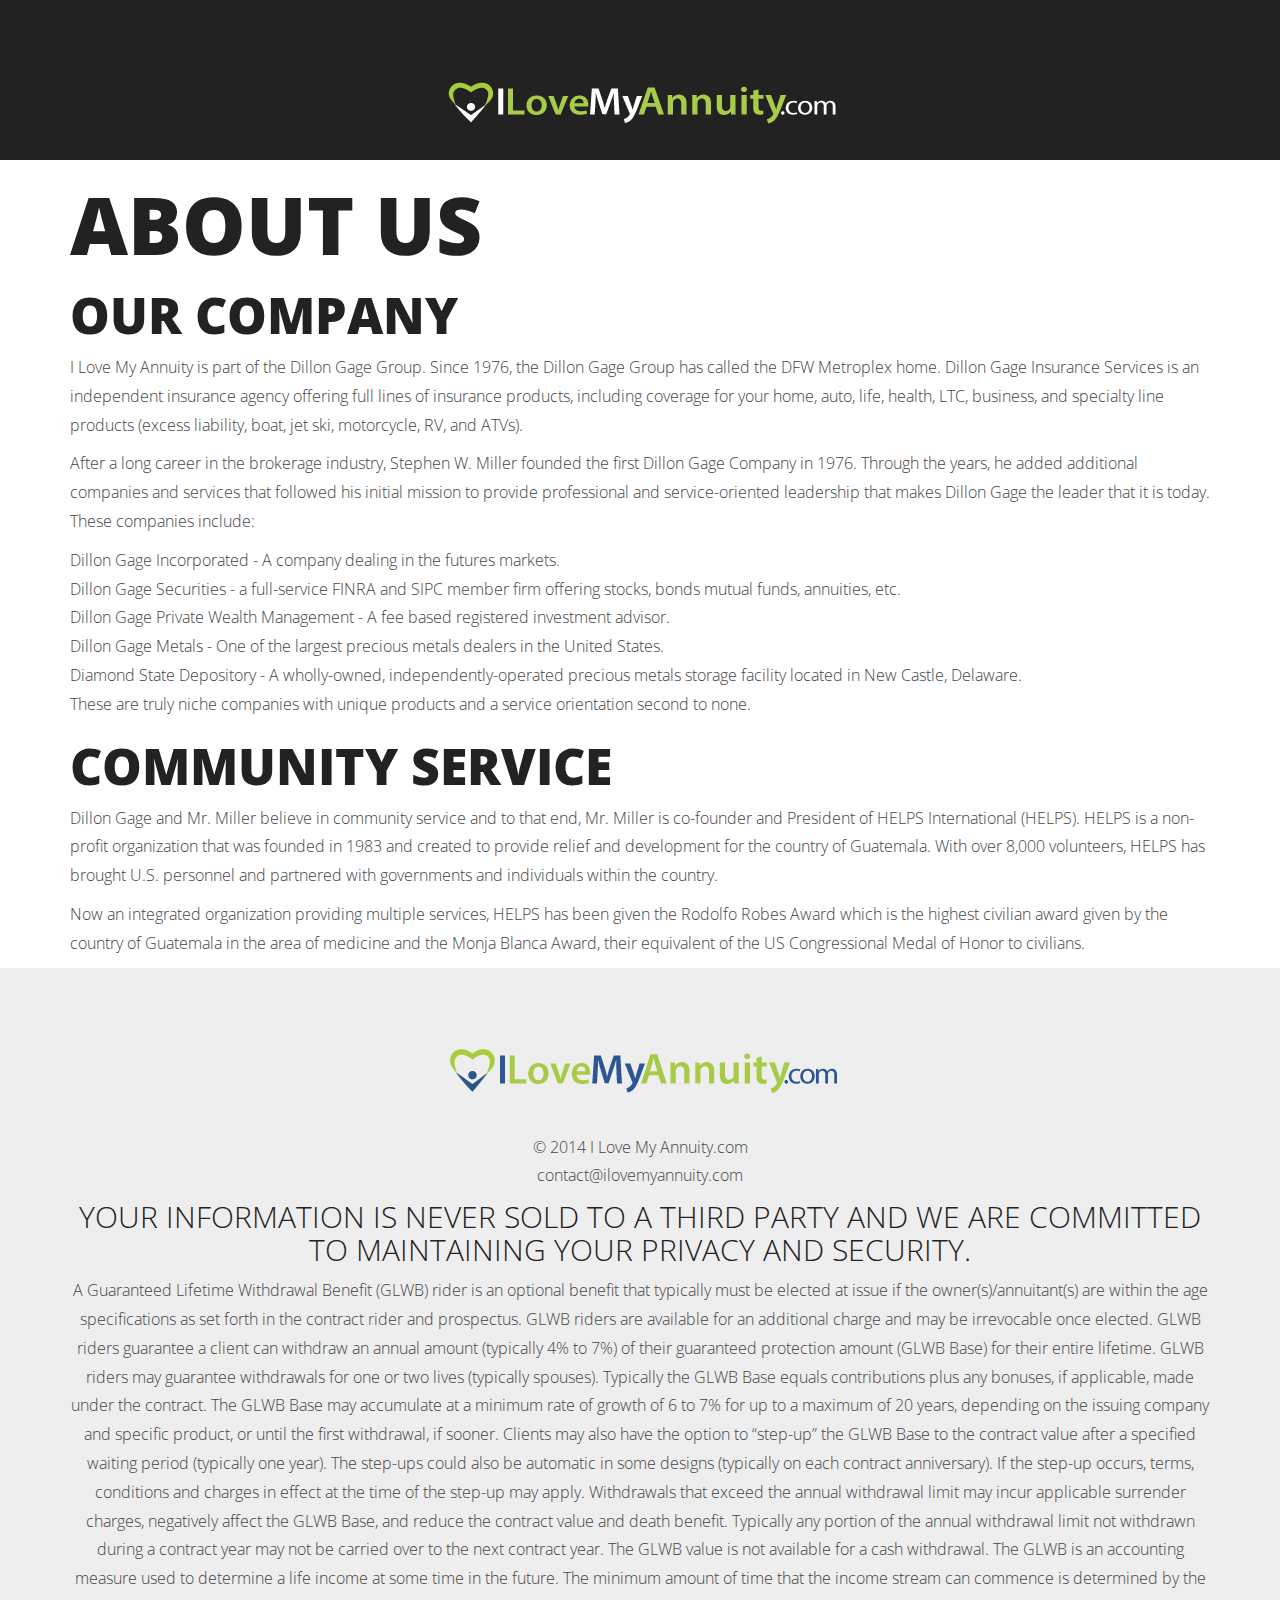
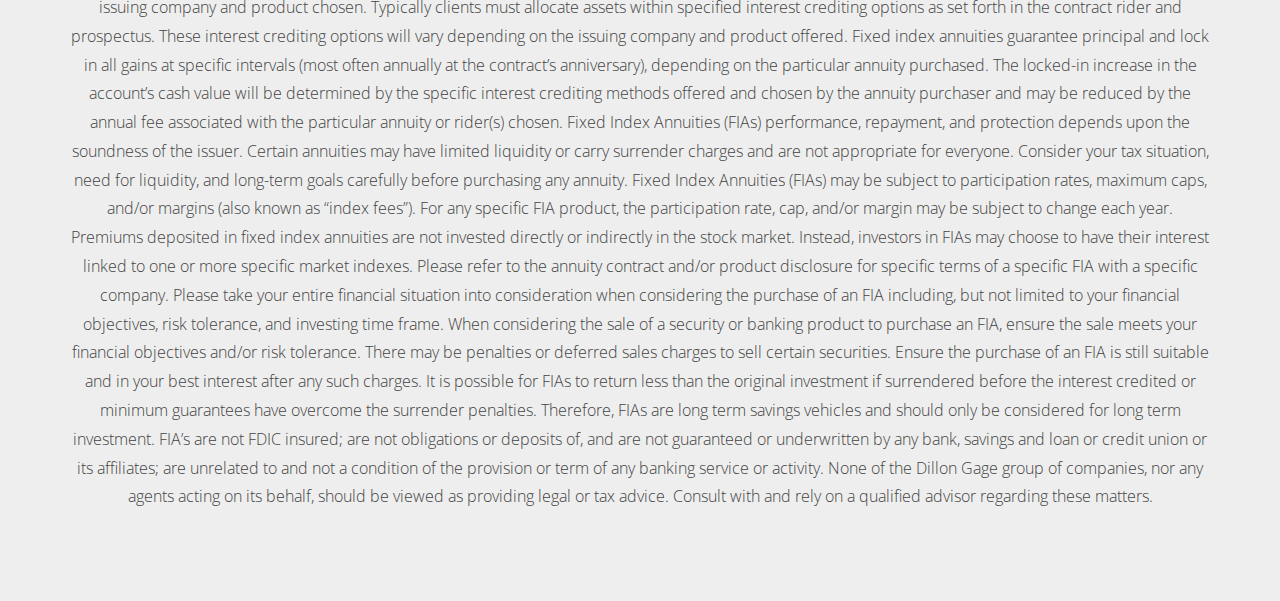
==== commit 0c387547: "v2.6" ====
--- a/about-us.html
+++ b/about-us.html
@@ -50,7 +50,7 @@
      		<h1>About Us</h1>
 			
 			<h2>Our Company</h2>
-			<p>I Love My Annuity is part of the Dillong Gage Group. Since 1976, the Dillon Gage Group has called the DFW Metroplex home.  Dillon Gage Insurance Services is an independent insurance agency offering full lines of insurance products, 
+			<p>I Love My Annuity is part of the Dillon Gage Group. Since 1976, the Dillon Gage Group has called the DFW Metroplex home.  Dillon Gage Insurance Services is an independent insurance agency offering full lines of insurance products, 
 			including coverage for your home, auto, life, health, LTC, business, and specialty line products 
 			(excess liability, boat, jet ski, motorcycle, RV, and ATVs).</p>
 			
--- a/css/simple-line-icons.css
+++ b/css/simple-line-icons.css
@@ -1,526 +1,526 @@
-@font-face {
-	font-family: 'Simple-Line-Icons';
-	src:url('../fonts/Simple-Line-Icons.eot');
-	src:url('../fonts/Simple-Line-Icons.eot?#iefix') format('embedded-opentype'),
-		url('../fonts/Simple-Line-Icons.woff') format('woff'),
-		url('../fonts/Simple-Line-Icons.ttf') format('truetype'),
-		url('../fonts/Simple-Line-Icons.svg#Simple-Line-Icons') format('svg');
-	font-weight: normal;
-	font-style: normal;
-}
-
-/* Use the following CSS code if you want to use data attributes for inserting your icons */
-[data-icon]:before {
-	font-family: 'Simple-Line-Icons';
-	content: attr(data-icon);
-	speak: none;
-	font-weight: normal;
-	font-variant: normal;
-	text-transform: none;
-	line-height: 1;
-	-webkit-font-smoothing: antialiased;
-	-moz-osx-font-smoothing: grayscale;
-}
-
-/* Use the following CSS code if you want to have a class per icon */
-/*
-Instead of a list of all class selectors,
-you can use the generic selector below, but it's slower:
-[class*="icon-"] {
-*/
-.icon-user-female, .icon-user-follow, .icon-user-following, .icon-user-unfollow, .icon-trophy, .icon-screen-smartphone, .icon-screen-desktop, .icon-plane, .icon-notebook, .icon-moustache, .icon-mouse, .icon-magnet, .icon-energy, .icon-emoticon-smile, .icon-disc, .icon-cursor-move, .icon-crop, .icon-credit-card, .icon-chemistry, .icon-user, .icon-speedometer, .icon-social-youtube, .icon-social-twitter, .icon-social-tumblr, .icon-social-facebook, .icon-social-dropbox, .icon-social-dribbble, .icon-shield, .icon-screen-tablet, .icon-magic-wand, .icon-hourglass, .icon-graduation, .icon-ghost, .icon-game-controller, .icon-fire, .icon-eyeglasses, .icon-envelope-open, .icon-envelope-letter, .icon-bell, .icon-badge, .icon-anchor, .icon-wallet, .icon-vector, .icon-speech, .icon-puzzle, .icon-printer, .icon-present, .icon-playlist, .icon-pin, .icon-picture, .icon-map, .icon-layers, .icon-handbag, .icon-globe-alt, .icon-globe, .icon-frame, .icon-folder-alt, .icon-film, .icon-feed, .icon-earphones-alt, .icon-earphones, .icon-drop, .icon-drawer, .icon-docs, .icon-directions, .icon-direction, .icon-diamond, .icon-cup, .icon-compass, .icon-call-out, .icon-call-in, .icon-call-end, .icon-calculator, .icon-bubbles, .icon-briefcase, .icon-book-open, .icon-basket-loaded, .icon-basket, .icon-bag, .icon-action-undo, .icon-action-redo, .icon-wrench, .icon-umbrella, .icon-trash, .icon-tag, .icon-support, .icon-size-fullscreen, .icon-size-actual, .icon-shuffle, .icon-share-alt, .icon-share, .icon-rocket, .icon-question, .icon-pie-chart, .icon-pencil, .icon-note, .icon-music-tone-alt, .icon-music-tone, .icon-microphone, .icon-loop, .icon-logout, .icon-login, .icon-list, .icon-like, .icon-home, .icon-grid, .icon-graph, .icon-equalizer, .icon-dislike, .icon-cursor, .icon-control-start, .icon-control-rewind, .icon-control-play, .icon-control-pause, .icon-control-forward, .icon-control-end, .icon-calendar, .icon-bulb, .icon-bar-chart, .icon-arrow-up, .icon-arrow-right, .icon-arrow-left, .icon-arrow-down, .icon-ban, .icon-bubble, .icon-camcorder, .icon-camera, .icon-check, .icon-clock, .icon-close, .icon-cloud-download, .icon-cloud-upload, .icon-doc, .icon-envelope, .icon-eye, .icon-flag, .icon-folder, .icon-heart, .icon-info, .icon-key, .icon-link, .icon-lock, .icon-lock-open, .icon-magnifier, .icon-magnifier-add, .icon-magnifier-remove, .icon-paper-clip, .icon-paper-plane, .icon-plus, .icon-pointer, .icon-power, .icon-refresh, .icon-reload, .icon-settings, .icon-star, .icon-symbol-female, .icon-symbol-male, .icon-target, .icon-volume-1, .icon-volume-2, .icon-volume-off, .icon-users {
-	font-family: 'Simple-Line-Icons';
-	speak: none;
-	font-style: normal;
-	font-weight: normal;
-	font-variant: normal;
-	text-transform: none;
-	line-height: 1;
-	-webkit-font-smoothing: antialiased;
-}
-.icon-user-female:before {
-	content: "\e000";
-}
-.icon-user-follow:before {
-	content: "\e002";
-}
-.icon-user-following:before {
-	content: "\e003";
-}
-.icon-user-unfollow:before {
-	content: "\e004";
-}
-.icon-trophy:before {
-	content: "\e006";
-}
-.icon-screen-smartphone:before {
-	content: "\e010";
-}
-.icon-screen-desktop:before {
-	content: "\e011";
-}
-.icon-plane:before {
-	content: "\e012";
-}
-.icon-notebook:before {
-	content: "\e013";
-}
-.icon-moustache:before {
-	content: "\e014";
-}
-.icon-mouse:before {
-	content: "\e015";
-}
-.icon-magnet:before {
-	content: "\e016";
-}
-.icon-energy:before {
-	content: "\e020";
-}
-.icon-emoticon-smile:before {
-	content: "\e021";
-}
-.icon-disc:before {
-	content: "\e022";
-}
-.icon-cursor-move:before {
-	content: "\e023";
-}
-.icon-crop:before {
-	content: "\e024";
-}
-.icon-credit-card:before {
-	content: "\e025";
-}
-.icon-chemistry:before {
-	content: "\e026";
-}
-.icon-user:before {
-	content: "\e005";
-}
-.icon-speedometer:before {
-	content: "\e007";
-}
-.icon-social-youtube:before {
-	content: "\e008";
-}
-.icon-social-twitter:before {
-	content: "\e009";
-}
-.icon-social-tumblr:before {
-	content: "\e00a";
-}
-.icon-social-facebook:before {
-	content: "\e00b";
-}
-.icon-social-dropbox:before {
-	content: "\e00c";
-}
-.icon-social-dribbble:before {
-	content: "\e00d";
-}
-.icon-shield:before {
-	content: "\e00e";
-}
-.icon-screen-tablet:before {
-	content: "\e00f";
-}
-.icon-magic-wand:before {
-	content: "\e017";
-}
-.icon-hourglass:before {
-	content: "\e018";
-}
-.icon-graduation:before {
-	content: "\e019";
-}
-.icon-ghost:before {
-	content: "\e01a";
-}
-.icon-game-controller:before {
-	content: "\e01b";
-}
-.icon-fire:before {
-	content: "\e01c";
-}
-.icon-eyeglasses:before {
-	content: "\e01d";
-}
-.icon-envelope-open:before {
-	content: "\e01e";
-}
-.icon-envelope-letter:before {
-	content: "\e01f";
-}
-.icon-bell:before {
-	content: "\e027";
-}
-.icon-badge:before {
-	content: "\e028";
-}
-.icon-anchor:before {
-	content: "\e029";
-}
-.icon-wallet:before {
-	content: "\e02a";
-}
-.icon-vector:before {
-	content: "\e02b";
-}
-.icon-speech:before {
-	content: "\e02c";
-}
-.icon-puzzle:before {
-	content: "\e02d";
-}
-.icon-printer:before {
-	content: "\e02e";
-}
-.icon-present:before {
-	content: "\e02f";
-}
-.icon-playlist:before {
-	content: "\e030";
-}
-.icon-pin:before {
-	content: "\e031";
-}
-.icon-picture:before {
-	content: "\e032";
-}
-.icon-map:before {
-	content: "\e033";
-}
-.icon-layers:before {
-	content: "\e034";
-}
-.icon-handbag:before {
-	content: "\e035";
-}
-.icon-globe-alt:before {
-	content: "\e036";
-}
-.icon-globe:before {
-	content: "\e037";
-}
-.icon-frame:before {
-	content: "\e038";
-}
-.icon-folder-alt:before {
-	content: "\e039";
-}
-.icon-film:before {
-	content: "\e03a";
-}
-.icon-feed:before {
-	content: "\e03b";
-}
-.icon-earphones-alt:before {
-	content: "\e03c";
-}
-.icon-earphones:before {
-	content: "\e03d";
-}
-.icon-drop:before {
-	content: "\e03e";
-}
-.icon-drawer:before {
-	content: "\e03f";
-}
-.icon-docs:before {
-	content: "\e040";
-}
-.icon-directions:before {
-	content: "\e041";
-}
-.icon-direction:before {
-	content: "\e042";
-}
-.icon-diamond:before {
-	content: "\e043";
-}
-.icon-cup:before {
-	content: "\e044";
-}
-.icon-compass:before {
-	content: "\e045";
-}
-.icon-call-out:before {
-	content: "\e046";
-}
-.icon-call-in:before {
-	content: "\e047";
-}
-.icon-call-end:before {
-	content: "\e048";
-}
-.icon-calculator:before {
-	content: "\e049";
-}
-.icon-bubbles:before {
-	content: "\e04a";
-}
-.icon-briefcase:before {
-	content: "\e04b";
-}
-.icon-book-open:before {
-	content: "\e04c";
-}
-.icon-basket-loaded:before {
-	content: "\e04d";
-}
-.icon-basket:before {
-	content: "\e04e";
-}
-.icon-bag:before {
-	content: "\e04f";
-}
-.icon-action-undo:before {
-	content: "\e050";
-}
-.icon-action-redo:before {
-	content: "\e051";
-}
-.icon-wrench:before {
-	content: "\e052";
-}
-.icon-umbrella:before {
-	content: "\e053";
-}
-.icon-trash:before {
-	content: "\e054";
-}
-.icon-tag:before {
-	content: "\e055";
-}
-.icon-support:before {
-	content: "\e056";
-}
-.icon-size-fullscreen:before {
-	content: "\e057";
-}
-.icon-size-actual:before {
-	content: "\e058";
-}
-.icon-shuffle:before {
-	content: "\e059";
-}
-.icon-share-alt:before {
-	content: "\e05a";
-}
-.icon-share:before {
-	content: "\e05b";
-}
-.icon-rocket:before {
-	content: "\e05c";
-}
-.icon-question:before {
-	content: "\e05d";
-}
-.icon-pie-chart:before {
-	content: "\e05e";
-}
-.icon-pencil:before {
-	content: "\e05f";
-}
-.icon-note:before {
-	content: "\e060";
-}
-.icon-music-tone-alt:before {
-	content: "\e061";
-}
-.icon-music-tone:before {
-	content: "\e062";
-}
-.icon-microphone:before {
-	content: "\e063";
-}
-.icon-loop:before {
-	content: "\e064";
-}
-.icon-logout:before {
-	content: "\e065";
-}
-.icon-login:before {
-	content: "\e066";
-}
-.icon-list:before {
-	content: "\e067";
-}
-.icon-like:before {
-	content: "\e068";
-}
-.icon-home:before {
-	content: "\e069";
-}
-.icon-grid:before {
-	content: "\e06a";
-}
-.icon-graph:before {
-	content: "\e06b";
-}
-.icon-equalizer:before {
-	content: "\e06c";
-}
-.icon-dislike:before {
-	content: "\e06d";
-}
-.icon-cursor:before {
-	content: "\e06e";
-}
-.icon-control-start:before {
-	content: "\e06f";
-}
-.icon-control-rewind:before {
-	content: "\e070";
-}
-.icon-control-play:before {
-	content: "\e071";
-}
-.icon-control-pause:before {
-	content: "\e072";
-}
-.icon-control-forward:before {
-	content: "\e073";
-}
-.icon-control-end:before {
-	content: "\e074";
-}
-.icon-calendar:before {
-	content: "\e075";
-}
-.icon-bulb:before {
-	content: "\e076";
-}
-.icon-bar-chart:before {
-	content: "\e077";
-}
-.icon-arrow-up:before {
-	content: "\e078";
-}
-.icon-arrow-right:before {
-	content: "\e079";
-}
-.icon-arrow-left:before {
-	content: "\e07a";
-}
-.icon-arrow-down:before {
-	content: "\e07b";
-}
-.icon-ban:before {
-	content: "\e07c";
-}
-.icon-bubble:before {
-	content: "\e07d";
-}
-.icon-camcorder:before {
-	content: "\e07e";
-}
-.icon-camera:before {
-	content: "\e07f";
-}
-.icon-check:before {
-	content: "\e080";
-}
-.icon-clock:before {
-	content: "\e081";
-}
-.icon-close:before {
-	content: "\e082";
-}
-.icon-cloud-download:before {
-	content: "\e083";
-}
-.icon-cloud-upload:before {
-	content: "\e084";
-}
-.icon-doc:before {
-	content: "\e085";
-}
-.icon-envelope:before {
-	content: "\e086";
-}
-.icon-eye:before {
-	content: "\e087";
-}
-.icon-flag:before {
-	content: "\e088";
-}
-.icon-folder:before {
-	content: "\e089";
-}
-.icon-heart:before {
-	content: "\e08a";
-}
-.icon-info:before {
-	content: "\e08b";
-}
-.icon-key:before {
-	content: "\e08c";
-}
-.icon-link:before {
-	content: "\e08d";
-}
-.icon-lock:before {
-	content: "\e08e";
-}
-.icon-lock-open:before {
-	content: "\e08f";
-}
-.icon-magnifier:before {
-	content: "\e090";
-}
-.icon-magnifier-add:before {
-	content: "\e091";
-}
-.icon-magnifier-remove:before {
-	content: "\e092";
-}
-.icon-paper-clip:before {
-	content: "\e093";
-}
-.icon-paper-plane:before {
-	content: "\e094";
-}
-.icon-plus:before {
-	content: "\e095";
-}
-.icon-pointer:before {
-	content: "\e096";
-}
-.icon-power:before {
-	content: "\e097";
-}
-.icon-refresh:before {
-	content: "\e098";
-}
-.icon-reload:before {
-	content: "\e099";
-}
-.icon-settings:before {
-	content: "\e09a";
-}
-.icon-star:before {
-	content: "\e09b";
-}
-.icon-symbol-female:before {
-	content: "\e09c";
-}
-.icon-symbol-male:before {
-	content: "\e09d";
-}
-.icon-target:before {
-	content: "\e09e";
-}
-.icon-volume-1:before {
-	content: "\e09f";
-}
-.icon-volume-2:before {
-	content: "\e0a0";
-}
-.icon-volume-off:before {
-	content: "\e0a1";
-}
-.icon-users:before {
-	content: "\e001";
+@font-face {
+	font-family: 'Simple-Line-Icons';
+	src:url('../fonts/Simple-Line-Icons.eot');
+	src:url('../fonts/Simple-Line-Icons.eot?#iefix') format('embedded-opentype'),
+		url('../fonts/Simple-Line-Icons.woff') format('woff'),
+		url('../fonts/Simple-Line-Icons.ttf') format('truetype'),
+		url('../fonts/Simple-Line-Icons.svg#Simple-Line-Icons') format('svg');
+	font-weight: normal;
+	font-style: normal;
+}
+
+/* Use the following CSS code if you want to use data attributes for inserting your icons */
+[data-icon]:before {
+	font-family: 'Simple-Line-Icons';
+	content: attr(data-icon);
+	speak: none;
+	font-weight: normal;
+	font-variant: normal;
+	text-transform: none;
+	line-height: 1;
+	-webkit-font-smoothing: antialiased;
+	-moz-osx-font-smoothing: grayscale;
+}
+
+/* Use the following CSS code if you want to have a class per icon */
+/*
+Instead of a list of all class selectors,
+you can use the generic selector below, but it's slower:
+[class*="icon-"] {
+*/
+.icon-user-female, .icon-user-follow, .icon-user-following, .icon-user-unfollow, .icon-trophy, .icon-screen-smartphone, .icon-screen-desktop, .icon-plane, .icon-notebook, .icon-moustache, .icon-mouse, .icon-magnet, .icon-energy, .icon-emoticon-smile, .icon-disc, .icon-cursor-move, .icon-crop, .icon-credit-card, .icon-chemistry, .icon-user, .icon-speedometer, .icon-social-youtube, .icon-social-twitter, .icon-social-tumblr, .icon-social-facebook, .icon-social-dropbox, .icon-social-dribbble, .icon-shield, .icon-screen-tablet, .icon-magic-wand, .icon-hourglass, .icon-graduation, .icon-ghost, .icon-game-controller, .icon-fire, .icon-eyeglasses, .icon-envelope-open, .icon-envelope-letter, .icon-bell, .icon-badge, .icon-anchor, .icon-wallet, .icon-vector, .icon-speech, .icon-puzzle, .icon-printer, .icon-present, .icon-playlist, .icon-pin, .icon-picture, .icon-map, .icon-layers, .icon-handbag, .icon-globe-alt, .icon-globe, .icon-frame, .icon-folder-alt, .icon-film, .icon-feed, .icon-earphones-alt, .icon-earphones, .icon-drop, .icon-drawer, .icon-docs, .icon-directions, .icon-direction, .icon-diamond, .icon-cup, .icon-compass, .icon-call-out, .icon-call-in, .icon-call-end, .icon-calculator, .icon-bubbles, .icon-briefcase, .icon-book-open, .icon-basket-loaded, .icon-basket, .icon-bag, .icon-action-undo, .icon-action-redo, .icon-wrench, .icon-umbrella, .icon-trash, .icon-tag, .icon-support, .icon-size-fullscreen, .icon-size-actual, .icon-shuffle, .icon-share-alt, .icon-share, .icon-rocket, .icon-question, .icon-pie-chart, .icon-pencil, .icon-note, .icon-music-tone-alt, .icon-music-tone, .icon-microphone, .icon-loop, .icon-logout, .icon-login, .icon-list, .icon-like, .icon-home, .icon-grid, .icon-graph, .icon-equalizer, .icon-dislike, .icon-cursor, .icon-control-start, .icon-control-rewind, .icon-control-play, .icon-control-pause, .icon-control-forward, .icon-control-end, .icon-calendar, .icon-bulb, .icon-bar-chart, .icon-arrow-up, .icon-arrow-right, .icon-arrow-left, .icon-arrow-down, .icon-ban, .icon-bubble, .icon-camcorder, .icon-camera, .icon-check, .icon-clock, .icon-close, .icon-cloud-download, .icon-cloud-upload, .icon-doc, .icon-envelope, .icon-eye, .icon-flag, .icon-folder, .icon-heart, .icon-info, .icon-key, .icon-link, .icon-lock, .icon-lock-open, .icon-magnifier, .icon-magnifier-add, .icon-magnifier-remove, .icon-paper-clip, .icon-paper-plane, .icon-plus, .icon-pointer, .icon-power, .icon-refresh, .icon-reload, .icon-settings, .icon-star, .icon-symbol-female, .icon-symbol-male, .icon-target, .icon-volume-1, .icon-volume-2, .icon-volume-off, .icon-users {
+	font-family: 'Simple-Line-Icons';
+	speak: none;
+	font-style: normal;
+	font-weight: normal;
+	font-variant: normal;
+	text-transform: none;
+	line-height: 1;
+	-webkit-font-smoothing: antialiased;
+}
+.icon-user-female:before {
+	content: "\e000";
+}
+.icon-user-follow:before {
+	content: "\e002";
+}
+.icon-user-following:before {
+	content: "\e003";
+}
+.icon-user-unfollow:before {
+	content: "\e004";
+}
+.icon-trophy:before {
+	content: "\e006";
+}
+.icon-screen-smartphone:before {
+	content: "\e010";
+}
+.icon-screen-desktop:before {
+	content: "\e011";
+}
+.icon-plane:before {
+	content: "\e012";
+}
+.icon-notebook:before {
+	content: "\e013";
+}
+.icon-moustache:before {
+	content: "\e014";
+}
+.icon-mouse:before {
+	content: "\e015";
+}
+.icon-magnet:before {
+	content: "\e016";
+}
+.icon-energy:before {
+	content: "\e020";
+}
+.icon-emoticon-smile:before {
+	content: "\e021";
+}
+.icon-disc:before {
+	content: "\e022";
+}
+.icon-cursor-move:before {
+	content: "\e023";
+}
+.icon-crop:before {
+	content: "\e024";
+}
+.icon-credit-card:before {
+	content: "\e025";
+}
+.icon-chemistry:before {
+	content: "\e026";
+}
+.icon-user:before {
+	content: "\e005";
+}
+.icon-speedometer:before {
+	content: "\e007";
+}
+.icon-social-youtube:before {
+	content: "\e008";
+}
+.icon-social-twitter:before {
+	content: "\e009";
+}
+.icon-social-tumblr:before {
+	content: "\e00a";
+}
+.icon-social-facebook:before {
+	content: "\e00b";
+}
+.icon-social-dropbox:before {
+	content: "\e00c";
+}
+.icon-social-dribbble:before {
+	content: "\e00d";
+}
+.icon-shield:before {
+	content: "\e00e";
+}
+.icon-screen-tablet:before {
+	content: "\e00f";
+}
+.icon-magic-wand:before {
+	content: "\e017";
+}
+.icon-hourglass:before {
+	content: "\e018";
+}
+.icon-graduation:before {
+	content: "\e019";
+}
+.icon-ghost:before {
+	content: "\e01a";
+}
+.icon-game-controller:before {
+	content: "\e01b";
+}
+.icon-fire:before {
+	content: "\e01c";
+}
+.icon-eyeglasses:before {
+	content: "\e01d";
+}
+.icon-envelope-open:before {
+	content: "\e01e";
+}
+.icon-envelope-letter:before {
+	content: "\e01f";
+}
+.icon-bell:before {
+	content: "\e027";
+}
+.icon-badge:before {
+	content: "\e028";
+}
+.icon-anchor:before {
+	content: "\e029";
+}
+.icon-wallet:before {
+	content: "\e02a";
+}
+.icon-vector:before {
+	content: "\e02b";
+}
+.icon-speech:before {
+	content: "\e02c";
+}
+.icon-puzzle:before {
+	content: "\e02d";
+}
+.icon-printer:before {
+	content: "\e02e";
+}
+.icon-present:before {
+	content: "\e02f";
+}
+.icon-playlist:before {
+	content: "\e030";
+}
+.icon-pin:before {
+	content: "\e031";
+}
+.icon-picture:before {
+	content: "\e032";
+}
+.icon-map:before {
+	content: "\e033";
+}
+.icon-layers:before {
+	content: "\e034";
+}
+.icon-handbag:before {
+	content: "\e035";
+}
+.icon-globe-alt:before {
+	content: "\e036";
+}
+.icon-globe:before {
+	content: "\e037";
+}
+.icon-frame:before {
+	content: "\e038";
+}
+.icon-folder-alt:before {
+	content: "\e039";
+}
+.icon-film:before {
+	content: "\e03a";
+}
+.icon-feed:before {
+	content: "\e03b";
+}
+.icon-earphones-alt:before {
+	content: "\e03c";
+}
+.icon-earphones:before {
+	content: "\e03d";
+}
+.icon-drop:before {
+	content: "\e03e";
+}
+.icon-drawer:before {
+	content: "\e03f";
+}
+.icon-docs:before {
+	content: "\e040";
+}
+.icon-directions:before {
+	content: "\e041";
+}
+.icon-direction:before {
+	content: "\e042";
+}
+.icon-diamond:before {
+	content: "\e043";
+}
+.icon-cup:before {
+	content: "\e044";
+}
+.icon-compass:before {
+	content: "\e045";
+}
+.icon-call-out:before {
+	content: "\e046";
+}
+.icon-call-in:before {
+	content: "\e047";
+}
+.icon-call-end:before {
+	content: "\e048";
+}
+.icon-calculator:before {
+	content: "\e049";
+}
+.icon-bubbles:before {
+	content: "\e04a";
+}
+.icon-briefcase:before {
+	content: "\e04b";
+}
+.icon-book-open:before {
+	content: "\e04c";
+}
+.icon-basket-loaded:before {
+	content: "\e04d";
+}
+.icon-basket:before {
+	content: "\e04e";
+}
+.icon-bag:before {
+	content: "\e04f";
+}
+.icon-action-undo:before {
+	content: "\e050";
+}
+.icon-action-redo:before {
+	content: "\e051";
+}
+.icon-wrench:before {
+	content: "\e052";
+}
+.icon-umbrella:before {
+	content: "\e053";
+}
+.icon-trash:before {
+	content: "\e054";
+}
+.icon-tag:before {
+	content: "\e055";
+}
+.icon-support:before {
+	content: "\e056";
+}
+.icon-size-fullscreen:before {
+	content: "\e057";
+}
+.icon-size-actual:before {
+	content: "\e058";
+}
+.icon-shuffle:before {
+	content: "\e059";
+}
+.icon-share-alt:before {
+	content: "\e05a";
+}
+.icon-share:before {
+	content: "\e05b";
+}
+.icon-rocket:before {
+	content: "\e05c";
+}
+.icon-question:before {
+	content: "\e05d";
+}
+.icon-pie-chart:before {
+	content: "\e05e";
+}
+.icon-pencil:before {
+	content: "\e05f";
+}
+.icon-note:before {
+	content: "\e060";
+}
+.icon-music-tone-alt:before {
+	content: "\e061";
+}
+.icon-music-tone:before {
+	content: "\e062";
+}
+.icon-microphone:before {
+	content: "\e063";
+}
+.icon-loop:before {
+	content: "\e064";
+}
+.icon-logout:before {
+	content: "\e065";
+}
+.icon-login:before {
+	content: "\e066";
+}
+.icon-list:before {
+	content: "\e067";
+}
+.icon-like:before {
+	content: "\e068";
+}
+.icon-home:before {
+	content: "\e069";
+}
+.icon-grid:before {
+	content: "\e06a";
+}
+.icon-graph:before {
+	content: "\e06b";
+}
+.icon-equalizer:before {
+	content: "\e06c";
+}
+.icon-dislike:before {
+	content: "\e06d";
+}
+.icon-cursor:before {
+	content: "\e06e";
+}
+.icon-control-start:before {
+	content: "\e06f";
+}
+.icon-control-rewind:before {
+	content: "\e070";
+}
+.icon-control-play:before {
+	content: "\e071";
+}
+.icon-control-pause:before {
+	content: "\e072";
+}
+.icon-control-forward:before {
+	content: "\e073";
+}
+.icon-control-end:before {
+	content: "\e074";
+}
+.icon-calendar:before {
+	content: "\e075";
+}
+.icon-bulb:before {
+	content: "\e076";
+}
+.icon-bar-chart:before {
+	content: "\e077";
+}
+.icon-arrow-up:before {
+	content: "\e078";
+}
+.icon-arrow-right:before {
+	content: "\e079";
+}
+.icon-arrow-left:before {
+	content: "\e07a";
+}
+.icon-arrow-down:before {
+	content: "\e07b";
+}
+.icon-ban:before {
+	content: "\e07c";
+}
+.icon-bubble:before {
+	content: "\e07d";
+}
+.icon-camcorder:before {
+	content: "\e07e";
+}
+.icon-camera:before {
+	content: "\e07f";
+}
+.icon-check:before {
+	content: "\e080";
+}
+.icon-clock:before {
+	content: "\e081";
+}
+.icon-close:before {
+	content: "\e082";
+}
+.icon-cloud-download:before {
+	content: "\e083";
+}
+.icon-cloud-upload:before {
+	content: "\e084";
+}
+.icon-doc:before {
+	content: "\e085";
+}
+.icon-envelope:before {
+	content: "\e086";
+}
+.icon-eye:before {
+	content: "\e087";
+}
+.icon-flag:before {
+	content: "\e088";
+}
+.icon-folder:before {
+	content: "\e089";
+}
+.icon-heart:before {
+	content: "\e08a";
+}
+.icon-info:before {
+	content: "\e08b";
+}
+.icon-key:before {
+	content: "\e08c";
+}
+.icon-link:before {
+	content: "\e08d";
+}
+.icon-lock:before {
+	content: "\e08e";
+}
+.icon-lock-open:before {
+	content: "\e08f";
+}
+.icon-magnifier:before {
+	content: "\e090";
+}
+.icon-magnifier-add:before {
+	content: "\e091";
+}
+.icon-magnifier-remove:before {
+	content: "\e092";
+}
+.icon-paper-clip:before {
+	content: "\e093";
+}
+.icon-paper-plane:before {
+	content: "\e094";
+}
+.icon-plus:before {
+	content: "\e095";
+}
+.icon-pointer:before {
+	content: "\e096";
+}
+.icon-power:before {
+	content: "\e097";
+}
+.icon-refresh:before {
+	content: "\e098";
+}
+.icon-reload:before {
+	content: "\e099";
+}
+.icon-settings:before {
+	content: "\e09a";
+}
+.icon-star:before {
+	content: "\e09b";
+}
+.icon-symbol-female:before {
+	content: "\e09c";
+}
+.icon-symbol-male:before {
+	content: "\e09d";
+}
+.icon-target:before {
+	content: "\e09e";
+}
+.icon-volume-1:before {
+	content: "\e09f";
+}
+.icon-volume-2:before {
+	content: "\e0a0";
+}
+.icon-volume-off:before {
+	content: "\e0a1";
+}
+.icon-users:before {
+	content: "\e001";
 }--- a/css/style.css
+++ b/css/style.css
@@ -58,22 +58,8 @@
 	padding: 0px;
 	list-style: none;
 }
-ul.list {
-	margin: 0 0 0 30px;
-	padding: 0px;
-	list-style: url(../images/list_mark_ok.png);
-}
-
-ul.list li {
-	padding: 30px 0 0 20px;
-}
-
-
-#wrap {
-	overflow: hidden;
-	margin-bottom: 3px;
-	margin-top: -49px;
-}
+
+#wrap { overflow: hidden; }
 
 section {
 	padding: 140px 0;
@@ -100,6 +86,53 @@
 .btn.active:focus { outline: 0px auto -webkit-focus-ring-color; }
 
 .placeholdersjs { color: #aaa !important; }
+
+
+
+
+/*----------------------------------------------------------------------------------------
+									MODAL POPUP STYLES
+----------------------------------------------------------------------------------------*/
+.modal {
+	overflow-y: auto;
+	text-align: center;
+}
+
+.modal-content {
+	padding: 80px 20px;
+	box-shadow: 0 1px 4px rgba(0,0,0,0.5);
+	-webkit-box-shadow: 0 1px 4px rgba(0,0,0,0.5);
+	border-radius: 0;
+	border: 0;
+}
+
+.modal-title { margin:0; }
+
+.modal-title > i{
+	font-size: 48px;
+	padding: 0 0 40px 0;
+	display: block;
+	color:#ccc;
+}
+
+.modal-open { overflow: auto; }
+
+.modal-content .close {
+	position: absolute;
+	top: 10px;
+	right: 15px;
+}
+
+.close {
+	font-family: inherit;
+	font-size: 32px;
+	font-weight: 100;
+	text-shadow: none;
+}
+
+
+
+
 
 /*----------------------------------------------------------------------------------------
 									OWL SLIDER STYLES
@@ -283,6 +316,7 @@
 	right: 0;
 	z-index: 2;
 	margin-top: 50px;
+	padding-bottom: 10px;
 }
 
 .logo { float: left; }
@@ -335,7 +369,6 @@
 
 a.login_btn:hover { border: 1px solid rgba(255,255,255,1); }
 
-
 /*----------------------------------------------------------------------------------------
 										INTRO
 ----------------------------------------------------------------------------------------*/
@@ -344,14 +377,14 @@
 #intro {
 	position: relative;
 	width: 100%;
-	top: 0;
 	display: block;
 	z-index: 1;
 	overflow: hidden;
 	background: #000;
 	padding: 0;
+	margin: 0;
 	color: #FFF;
-	margin-top: -50px;
+	margin-top: -25px;
 }
 
 #intro .container {
@@ -373,7 +406,8 @@
 }
 
 #intro .slogan h2 {
-	font-size: 80px;
+	font-size: 50px;
+	font-weight: 800;
 	color: #FFF;
 	margin: 0;
 }
@@ -388,6 +422,16 @@
 #intro .slogan p {
 	margin: 60px 0 0 0;
 	opacity: 0.9;
+}
+
+#intro .slogan ul.list {
+	margin: 0 0 0 30px;
+	padding: 0px;
+	list-style: url(../images/list_mark_ok.png);
+}
+
+ul.list li {
+	padding: 30px 0 0 20px;
 }
 
 #intro form .title {
@@ -718,7 +762,10 @@
 
 #subscribe_form label.valid {
 	background: #5fb54e;
-}
+	padding:0 20px;
+	line-height:3;
+}
+
 
 /*----------------------------------------------------------------------------------------
 											FOOTER
@@ -738,7 +785,6 @@
 footer .logo img {
 	margin: 0 auto 40px auto;
 	float: none;
-	opacity: 0.2;
 }
 
 
@@ -819,28 +865,8 @@
 #intro .container { margin: 120px 0 100px 0; }
 }
 
-/*----------------------------------------------------------------------------------------
-									ABOUT US
-----------------------------------------------------------------------------------------*/
-
-
-#about .article, .section {
-	display:block;
-	color:323232;
-	font-size:32px;
-	line-height:22px;
-}
-
-/*----------------------------------------------------------------------------------------
-									PRIVACY POLICY
-----------------------------------------------------------------------------------------*/
-
-#privacy .article, .section {
-	display:block;
-	color:323232;
-	font-size:32px;
-	line-height:22px;
-}
+
+
 
 
 /*----------------------------------------------------------------------------------------
